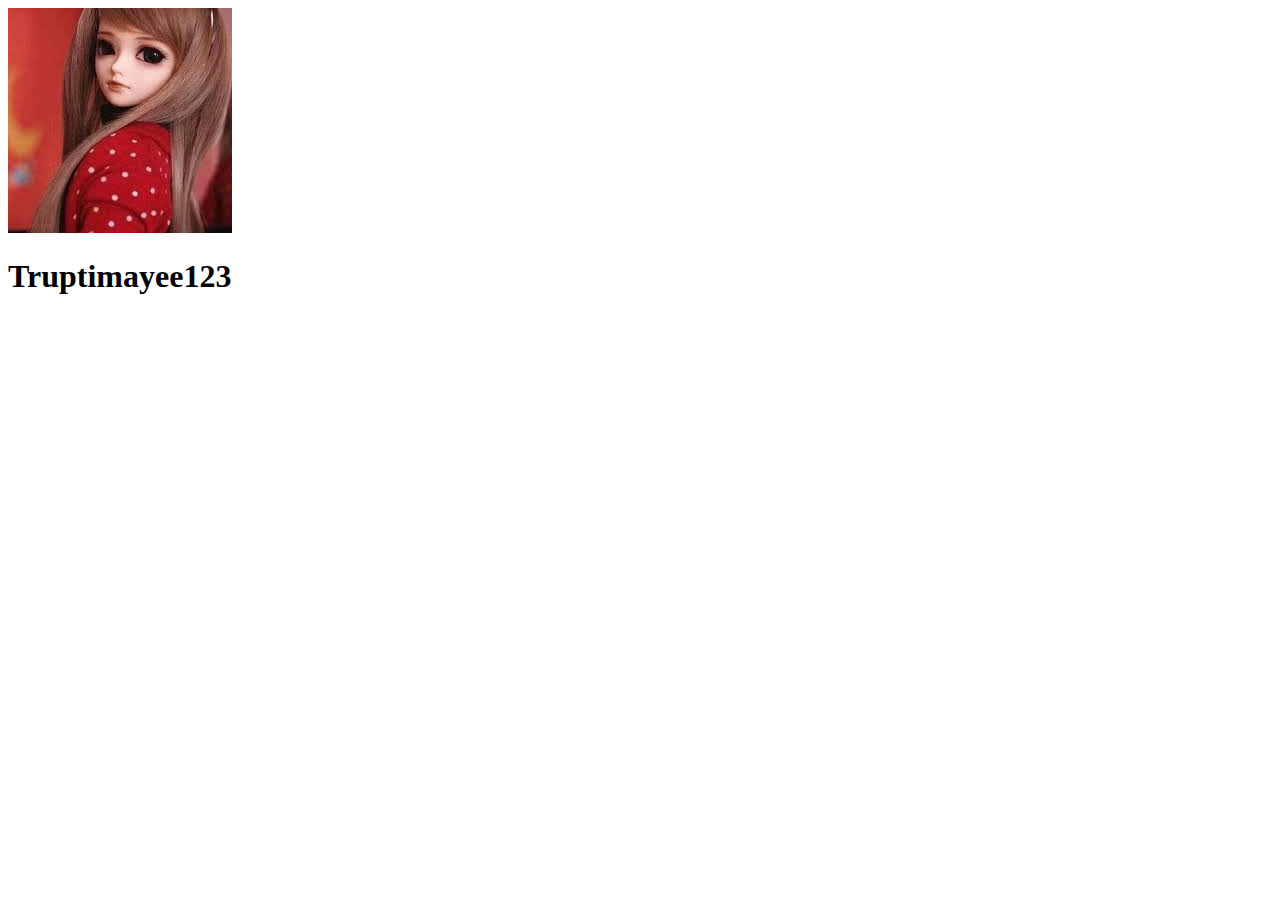
==== index.html @ d9818f9f "initial commit" ====
<!DOCTYPE html>
<html lang="en">
<head>
    <meta charset="UTF-8">
    <meta name="viewport" content="width=t, initial-scale=1.0">
    <meta http-equiv="X-UA-Compatible" content="ie=edge">
    <title>Document</title>
</head>
<body>
    <img src="download.jpeg">
    <h1>Truptimayee123</h1>
</body>
</html>
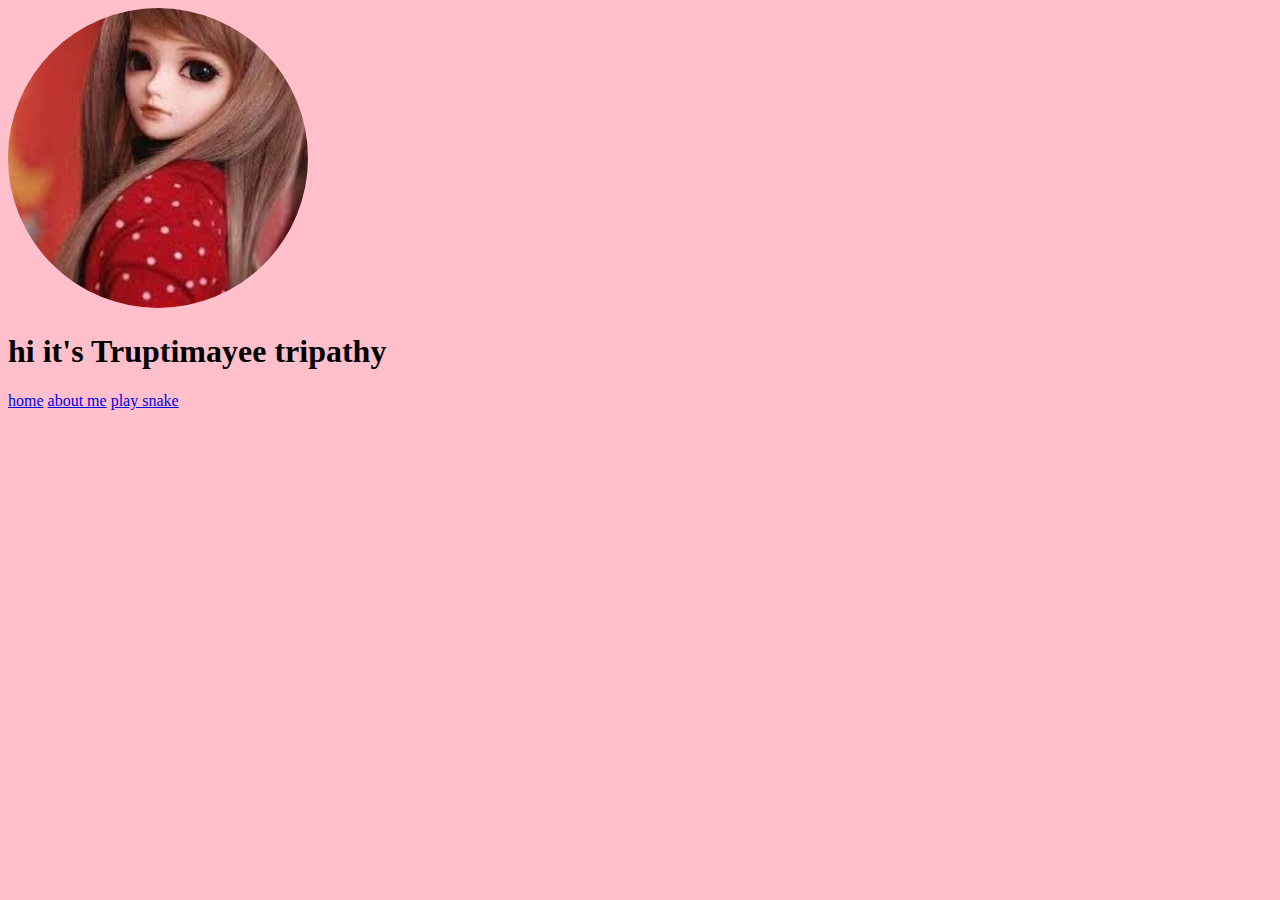
==== commit abc41f4f: "added basic styles" ====
--- a/index.html
+++ b/index.html
@@ -5,9 +5,13 @@
     <meta name="viewport" content="width=t, initial-scale=1.0">
     <meta http-equiv="X-UA-Compatible" content="ie=edge">
     <title>Document</title>
+    <link rel="stylesheet"type= "text/css"href="style/style.css">
 </head>
 <body>
-    <img src="download.jpeg">
-    <h1>Truptimayee123</h1>
+    <img id="doll" src="download.jpeg">
+    <h1>hi it's Truptimayee tripathy</h1>
+    <a href="./index.html">home</a>
+    <a href="./about.html">about me</a>
+    <a href="./snake.html">play snake</a>
 </body>
 </html>--- a/style/style.css
+++ b/style/style.css
@@ -0,0 +1,8 @@
+body  {
+    background:pink ;
+}
+#doll{
+    width:300px;
+    height:300px;
+    border-radius:300px;
+}
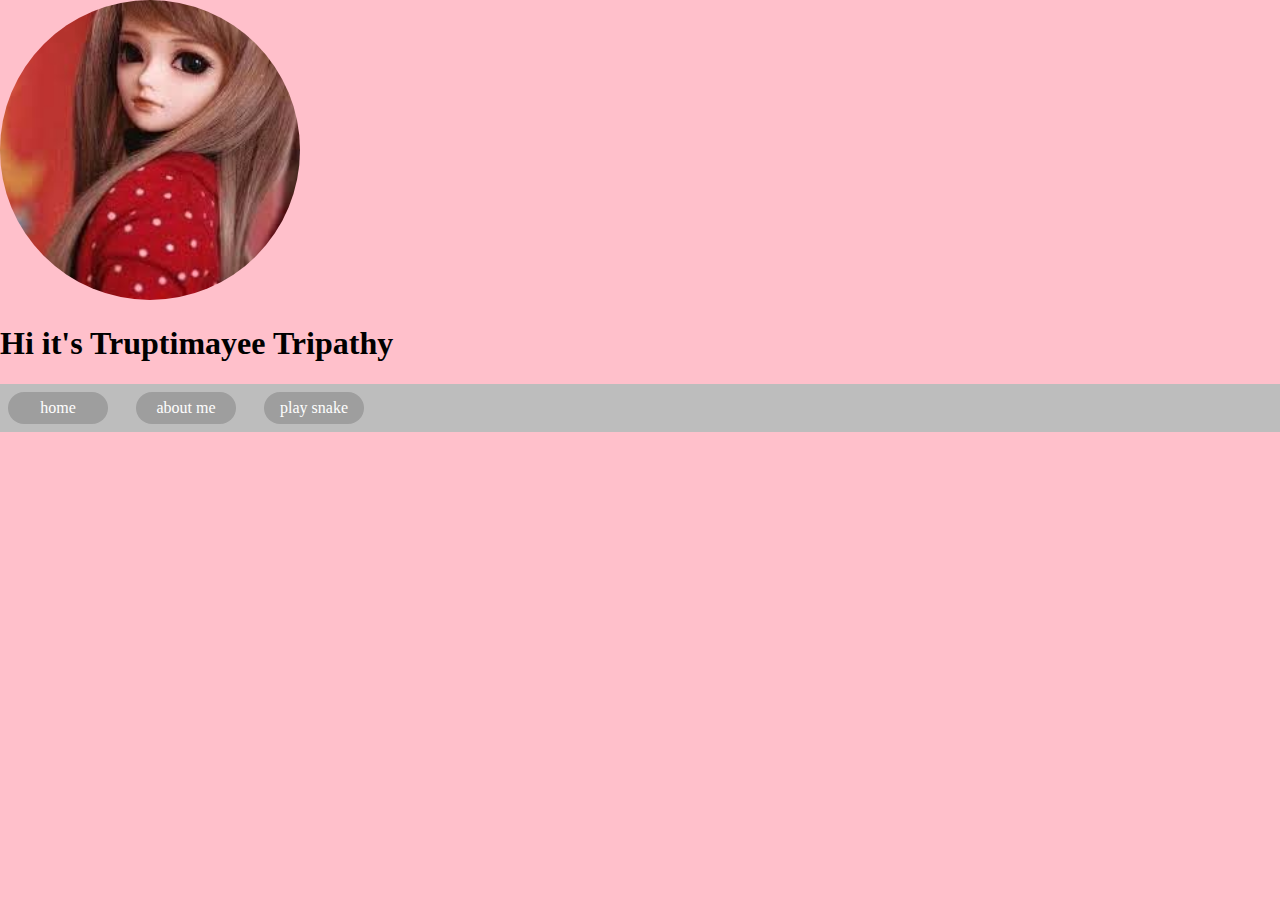
==== commit 54cb94ce: "nav bar setup" ====
--- a/index.html
+++ b/index.html
@@ -9,9 +9,17 @@
 </head>
 <body>
     <img id="doll" src="download.jpeg">
-    <h1>hi it's Truptimayee tripathy</h1>
-    <a href="./index.html">home</a>
-    <a href="./about.html">about me</a>
-    <a href="./snake.html">play snake</a>
+    <h1>Hi it's Truptimayee Tripathy</h1>
+    <div class="nav_container">
+        <div class="nav_link_container">
+             <a class="nav_link" href="./index.html">home</a>
+        </div>
+        <div class="nav_link_container">
+             <a class="nav_link" href="./about.html">about me</a>
+        </div>
+        <div class="nav_link_container">
+             <a class="nav_link" href="./snake.html">play snake</a>
+        </div>
+    </div>
 </body>
 </html>--- a/style/style.css
+++ b/style/style.css
@@ -1,8 +1,37 @@
 body  {
     background:pink ;
+    padding: 0px;
+    margin: 0px;
 }
 #doll{
     width:300px;
     height:300px;
     border-radius:300px;
 }
+.nav_container{
+    width: 100%;
+    height: 48px;
+    background-color: #bdbdbd;
+    display: flex;
+    flex-direction: row;
+}
+
+.nav_link_container{
+    padding: 8px;
+    margin-right: 12px;
+}
+.nav_link{
+    width: 100px;
+    height: 100%;
+    display: flex;
+    justify-content: center;
+    align-items: center;
+    text-decoration:  none;
+    color: #ffffff;
+    background-color: #9e9e9e;
+    border-radius: 20px;
+}
+
+    border-bottom-width: 1px;
+    border-bottom-color: #379af2
+}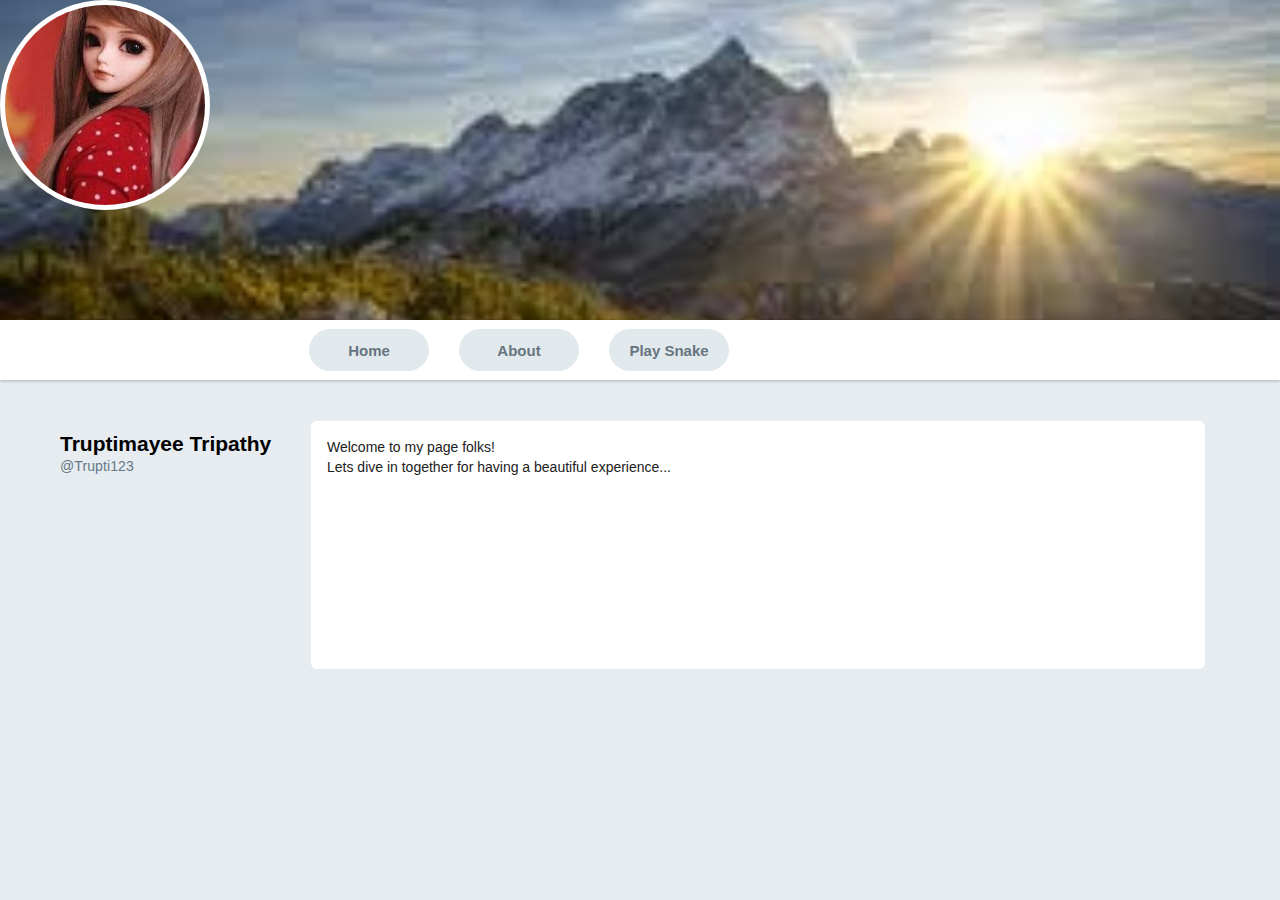
==== commit cd86b7f2: "added" ====
--- a/index.html
+++ b/index.html
@@ -1,25 +1,41 @@
 <!DOCTYPE html>
 <html lang="en">
-<head>
-    <meta charset="UTF-8">
-    <meta name="viewport" content="width=t, initial-scale=1.0">
-    <meta http-equiv="X-UA-Compatible" content="ie=edge">
+  <head>
+    <meta charset="UTF-8" />
+    <meta name="viewport" content="width=device-width, initial-scale=1.0" />
+    <meta http-equiv="X-UA-Compatible" content="ie=edge" />
     <title>Document</title>
-    <link rel="stylesheet"type= "text/css"href="style/style.css">
-</head>
-<body>
-    <img id="doll" src="download.jpeg">
-    <h1>Hi it's Truptimayee Tripathy</h1>
+    <link rel="stylesheet" type="text/css" href="./style/style.css" />
+  </head>
+  <body>
+    <div class="background_image"></div>
+    
     <div class="nav_container">
-        <div class="nav_link_container">
-             <a class="nav_link" href="./index.html">home</a>
-        </div>
-        <div class="nav_link_container">
-             <a class="nav_link" href="./about.html">about me</a>
-        </div>
-        <div class="nav_link_container">
-             <a class="nav_link" href="./snake.html">play snake</a>
-        </div>
+      <div class="nav_link_container">
+        <a class="nav_link" href="./index.html">Home</a>
+      </div>
+      <div class="nav_link_container">
+        <a class="nav_link" href="./about.html">About</a>
+      </div>
+      <div class="nav_link_container">
+        <a class="nav_link" href="./snake.html">Play Snake</a>
+      </div>
     </div>
-</body>
+    
+    <div id="avatar_container">
+      <img id="avatar" src="./download.jpeg" alt="user_avatar" />
+    </div>
+
+    <div class="home_body_container">
+      <div class="left_pane">
+        <div class="name">Truptimayee Tripathy</div>
+        <div class="sub_text">@Trupti123</div>
+      </div>
+      <div class="right_pane">
+        Welcome to my page folks!<br />
+        Lets dive in together for having a beautiful experience...
+      </div>
+    </div>
+    
+  </body>
 </html>--- a/style/style.css
+++ b/style/style.css
@@ -1,37 +1,99 @@
-body  {
-    background:pink ;
+body {
+    background: #e6ecf0;
     padding: 0px;
     margin: 0px;
-}
-#doll{
-    width:300px;
-    height:300px;
-    border-radius:300px;
-}
-.nav_container{
+    position: relative;
+    font-family: Helvetica;
+  }
+  .background_image {
     width: 100%;
-    height: 48px;
-    background-color: #bdbdbd;
+    height: 320px;
+    background-color: #9e9e9e;
+    background-image: url("../background.jpeg");
+    background-size: cover;
+    background-position: 0px -90px;
+  }
+  .nav_container {
+    width: 100%;
+    height: 60px;
+    padding-left: 300px;
+    box-sizing: border-box;
     display: flex;
+    background-color: #fff;
     flex-direction: row;
-}
-
-.nav_link_container{
-    padding: 8px;
+    box-shadow: 0 1px 3px 0 rgba(0, 0, 0, 0.25);
+  }
+  .nav_link_container {
+    padding: 9px;
     margin-right: 12px;
-}
-.nav_link{
-    width: 100px;
+  }
+  .nav_link {
+    width: 120px;
     height: 100%;
     display: flex;
     justify-content: center;
     align-items: center;
-    text-decoration:  none;
-    color: #ffffff;
-    background-color: #9e9e9e;
-    border-radius: 20px;
-}
-
-    border-bottom-width: 1px;
-    border-bottom-color: #379af2
-}+    text-decoration: none;
+    color: #000000;
+    background-color: #e2e9ed;
+    border-radius: 25px;
+    font-size: 15px;
+    font-weight: 700;
+    color: #66757f;
+  }
+  #avatar_container {
+    width: 210px;
+    height: 210px;
+    border-radius: 105px;
+    display: flex;
+    justify-content: center;
+    align-items: center;
+    background-color: #fff;
+    position: absolute;
+    top: 0px;
+    left: 0px;
+  }
+  #avatar {
+    width: 200px;
+    height: 200px;
+    border-radius: 100px;
+    object-fit: cover;
+  }
+  .home_body_container {
+    width: 100%;
+    padding-top: 40px;
+    display: flex;
+    box-sizing: border-box;
+  }
+  .left_pane {
+    width: 310px;
+    height: 80px;
+    padding-left: 60px;
+    padding-top: 10px;
+    box-sizing: border-box;
+  }
+  .right_pane {
+    width: 70%;
+    height: 250px;
+    background-color: #fff;
+    border: 1px solid #e6ecf0;
+    border-radius: 7px;
+    padding: 16px;
+    box-sizing: border-box;
+    font-size: 14px;
+    line-height: 20px;
+    font-weight: normal;
+    color: #212121;
+  }
+  .name {
+    font-size: 21px;
+    font-weight: bold;
+    line-height: 28px;
+    margin-right: 2px;
+  }
+  .sub_text {
+    font-size: 14px;
+    color: #657786;
+    font-weight: lighter;
+    letter-spacing: 0.1px;
+  }